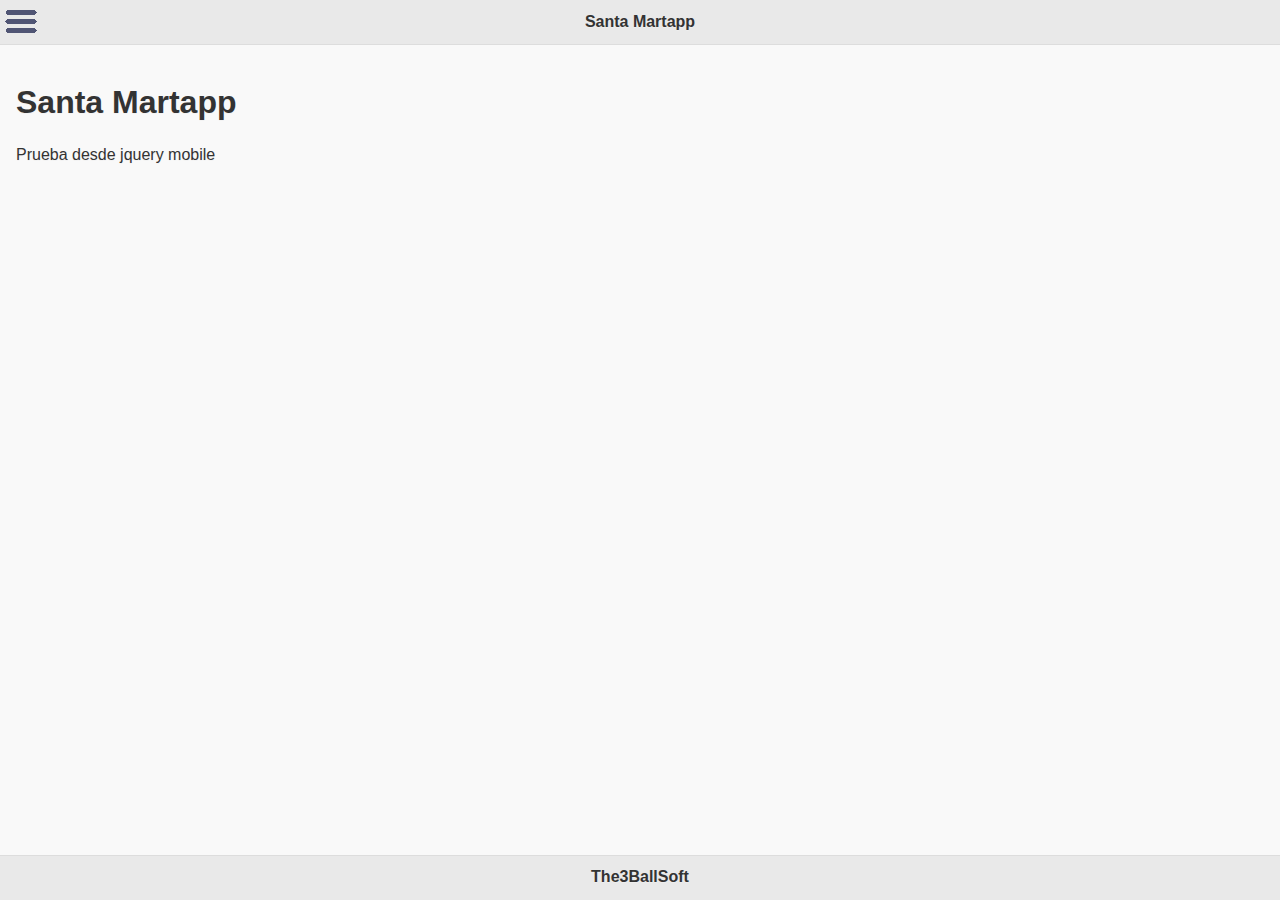
==== core.html @ 57146830 "agregado fastClick y menu desplegable" ====
<!DOCTYPE html>
<html>
    <head>
        <meta charset="utf-8" />
        <meta name="format-detection" content="telephone=no" />
        <meta name="viewport" content="user-scalable=no, initial-scale=1" />
        <link rel="stylesheet" type="text/css" href="css/jquery.mobile.min.css" />
        <link rel="stylesheet" type="text/css" href="css/index.css" />  
        <link rel="stylesheet" type="text/css" href="css/core.css" />
        <script type='application/javascript' src='js/fastclick.js'></script>     
        <script type="text/javascript">
            window.addEventListener('load', function() {
                new FastClick(document.body);
            }, false);
        </script> 
        <title>Santa MartApp</title>
    </head>
    <body>
        <div data-role="page">            
            <!-- MENU DESPLEGABLE -->
            <div data-role="panel" id="MenuPanel" data-position-fixed="true" data-position="left" data-display="reveal"> 
                    <div align="center">
                        <img src="img/logo.png">
                    </div>
                    <ul data-role="listview"> 
                      <li data-icon="home ui-btn-icon-left"><a href="#">Inicio</a></li> 
                      <li data-icon="location ui-btn-icon-left"><a href="#">Lugares</a></li> 
                      <li data-icon="plus ui-btn-icon-left"><a href="#">Crear Paseo</a></li> 
                      <li data-icon="heart ui-btn-icon-left"><a href="#">Mis Amigos</a></li> 
                      <li data-icon="user ui-btn-icon-left"><a href="#">Mi cuenta</a></li> 
                      <li data-icon="power ui-btn-icon-left"><a href="#">Cerrar Sesión</a></li> 
                    </ul>                                               
            </div> 

            <!-- VISTA PRINCIPAL -->
            <div data-role="header" data-position="fixed">
                <h1>Santa Martapp</h1>
                <a href="#MenuPanel" id="abrePanel" class="panel-btn"></a>
            </div>
            <div data-role="main" id="inicio" class="ui-content">
                <h1>Santa Martapp</h1>
                <p>Prueba desde jquery mobile</p>
            </div>
            
            <div data-role="footer" id=footer data-position="fixed">
                <h1>The3BallSoft</h1>
            </div> 
        </div>
        <!-- <script type="text/javascript" src="js/index.js"></script> -->       
        <script type="text/javascript" src="js/jquery.min.js"></script>
        <script type="text/javascript" src="js/jquery.mobile.min.js"></script>
        <script type="text/javascript">
            window.addEventListener('load', function() {
                new FastClick(document.body);
            }, false);
        </script>        
    </body>
</html>
---- css/index.css ----
#login{
	/*background: #2980b9;*/
}

#registro img{
	opacity:0.2;
	z-index: -99;
}
---- css/core.css ----
#MenuPanel{
	background-color: #2980b9;
}
#MenuPanel img{
	height: 60%;
	width: 60%;
}
#MenuPanel ul {
	padding-top: 5%;
	margin: 0 -1em -1em -1em;
	background-color: #2980b9;
}

#MenuPanel ul li a{
	padding-top: 5%;
	padding-bottom: 5%;
	background-color: #71A7CA;
	color:white;
	text-shadow: 0 1px 0 #333;
} 
#MenuPanel ul li a:hover{
	background-color: #505574;
} 
#abrePanel{
	position: absolute;
	background-image: url(../img/menu_btn.png);
	background-repeat: no-repeat;
	width: 50px;
	height: 20px;
	box-shadow: none;
	background-color: transparent !important;
	border: none;	
	top: 0;
	margin-top: 6px !important;
}
.panel-btn{
	position: absolute;
	background-repeat: no-repeat;
	width: 50px;
	height: 20px;
	box-shadow: none;
	background-color: transparent !important;
	border: none;	
	top: 0;
	margin-top: 10px !important;
}
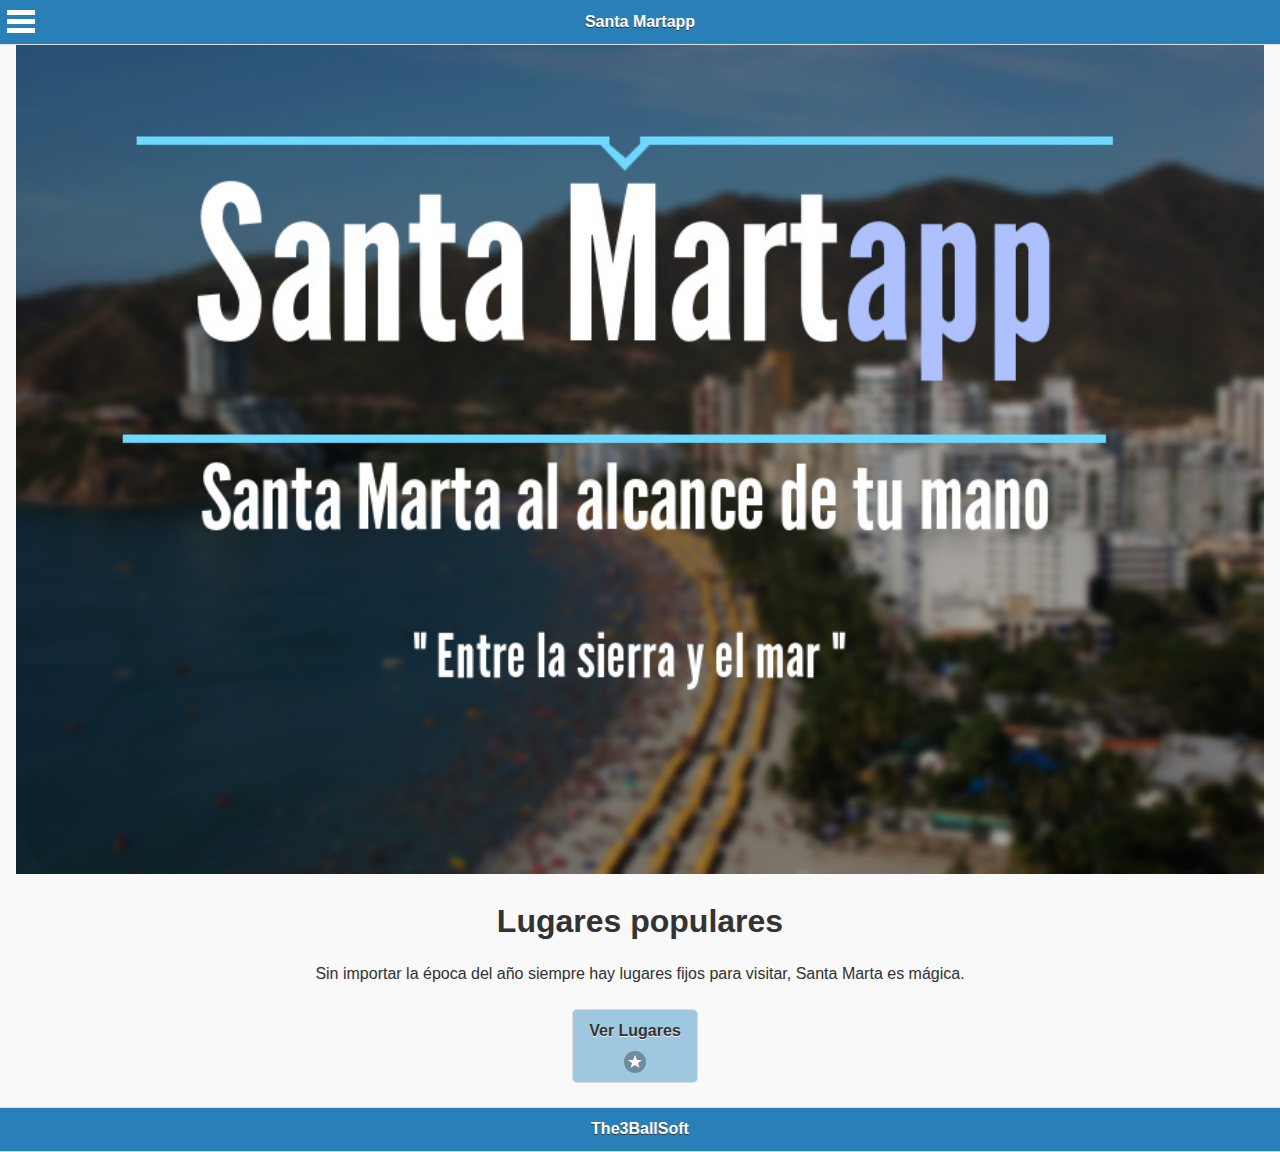
==== commit 91f7fc9c: "modificado los estilos" ====
--- a/core.html
+++ b/core.html
@@ -16,7 +16,7 @@
         <title>Santa MartApp</title>
     </head>
     <body>
-        <div data-role="page">            
+        <div data-role="page" id="inicio">            
             <!-- MENU DESPLEGABLE -->
             <div data-role="panel" id="MenuPanel" data-position-fixed="true" data-position="left" data-display="reveal"> 
                     <div align="center">
@@ -25,26 +25,43 @@
                     <ul data-role="listview"> 
                       <li data-icon="home ui-btn-icon-left"><a href="#">Inicio</a></li> 
                       <li data-icon="location ui-btn-icon-left"><a href="#">Lugares</a></li> 
-                      <li data-icon="plus ui-btn-icon-left"><a href="#">Crear Paseo</a></li> 
+                      <li data-icon="calendar ui-btn-icon-left"><a href="#">Paseos</a></li> 
                       <li data-icon="heart ui-btn-icon-left"><a href="#">Mis Amigos</a></li> 
-                      <li data-icon="user ui-btn-icon-left"><a href="#">Mi cuenta</a></li> 
+                      <li data-icon="user ui-btn-icon-left"><a href="#MiCuenta">Mi cuenta</a></li> 
                       <li data-icon="power ui-btn-icon-left"><a href="#">Cerrar Sesión</a></li> 
                     </ul>                                               
             </div> 
 
             <!-- VISTA PRINCIPAL -->
-            <div data-role="header" data-position="fixed">
+            <div data-role="header" data-position="fixed" class="sm-tema">
+                <h1>Santa Martapp</h1>
+                <a href="#MenuPanel" id="abrePanel" class="panel-btn"></a>
+            </div>                          
+
+            <div data-role="main" id="inicio" class="ui-content">
+
+                <div align="center"><img class="img-ajustada" src="img/Rodacho.jpg"></div>
+                <div class="sm-texto-centro">
+                    <h1>Lugares populares</h1>
+                    <p>Sin importar la época del año siempre hay lugares fijos para visitar, Santa Marta es mágica.</p>
+                    <a href="#lugares" class="sm-botones ui-btn ui-btn-inline ui-icon-star ui-btn-icon-bottom">Ver Lugares</a>
+                </div>
+            </div>
+            
+            <div data-role="footer" class="sm-tema" id=footer >
+                <h1>The3BallSoft</h1>
+            </div> 
+        </div>
+        <!-- MI CUENTA -->
+        <div data-role="page" id="MiCuenta" data-transition="slide">
+            <div data-role="header" data-position="fixed" class="sm-tema">
                 <h1>Santa Martapp</h1>
                 <a href="#MenuPanel" id="abrePanel" class="panel-btn"></a>
             </div>
-            <div data-role="main" id="inicio" class="ui-content">
-                <h1>Santa Martapp</h1>
-                <p>Prueba desde jquery mobile</p>
+            <div id="contenidoMiCuenta" class="ui-content">
+                <h1>esta maraña es pa la cuenta</h1>
+                <p>Podras cambiar tu contraseña, tu correo, cambiar tu foto de perfil y otras pendejadas mas</p>
             </div>
-            
-            <div data-role="footer" id=footer data-position="fixed">
-                <h1>The3BallSoft</h1>
-            </div> 
         </div>
         <!-- <script type="text/javascript" src="js/index.js"></script> -->       
         <script type="text/javascript" src="js/jquery.min.js"></script>
--- a/css/index.css
+++ b/css/index.css
@@ -1,8 +1,27 @@
-#login{
-	/*background: #2980b9;*/
+body{
+	font-family: 'Open Sans', Helvetica, Arial !important;
 }
-
+#loginForm{
+	display: block;
+}
 #registro img{
 	opacity:0.2;
 	z-index: -99;
 }
+.sm-texto-centro{
+	text-align: center;
+}
+.sm-botones {
+	background-color: #A0C7E0 !important;
+	border-radius: 5px;
+}
+.sm-botones:hover{
+	background-color: #2980b9 !important;
+	color: white !important;
+	text-shadow: 0 1px 0 #333  !important;
+}
+.sm-tema{
+	background-color: #2980b9 !important;
+	color: white  !important;
+	text-shadow: 0 1px 0 #333  !important;
+}--- a/css/core.css
+++ b/css/core.css
@@ -1,5 +1,10 @@
 #MenuPanel{
 	background-color: #2980b9;
+}
+.sm-tema{
+	background-color: #2980b9 !important;
+	color: white  !important;
+	text-shadow: 0 1px 0 #333  !important;
 }
 #MenuPanel img{
 	height: 60%;
@@ -19,7 +24,7 @@
 	text-shadow: 0 1px 0 #333;
 } 
 #MenuPanel ul li a:hover{
-	background-color: #505574;
+	background-color: #18496E;
 } 
 #abrePanel{
 	position: absolute;
@@ -43,4 +48,21 @@
 	border: none;	
 	top: 0;
 	margin-top: 10px !important;
+}
+#inicio {
+	padding-top: 0;
+	margin-top: 0; 
+}
+.img-ajustada{
+	height: auto;	
+	width: 100%;
+}
+.sm-botones {
+	background-color: #A0C7E0 !important;
+	border-radius: 5px;
+}
+.sm-botones:hover{
+	background-color: #2980b9 !important;
+	color: white !important;
+	text-shadow: 0 1px 0 #333  !important;
 }